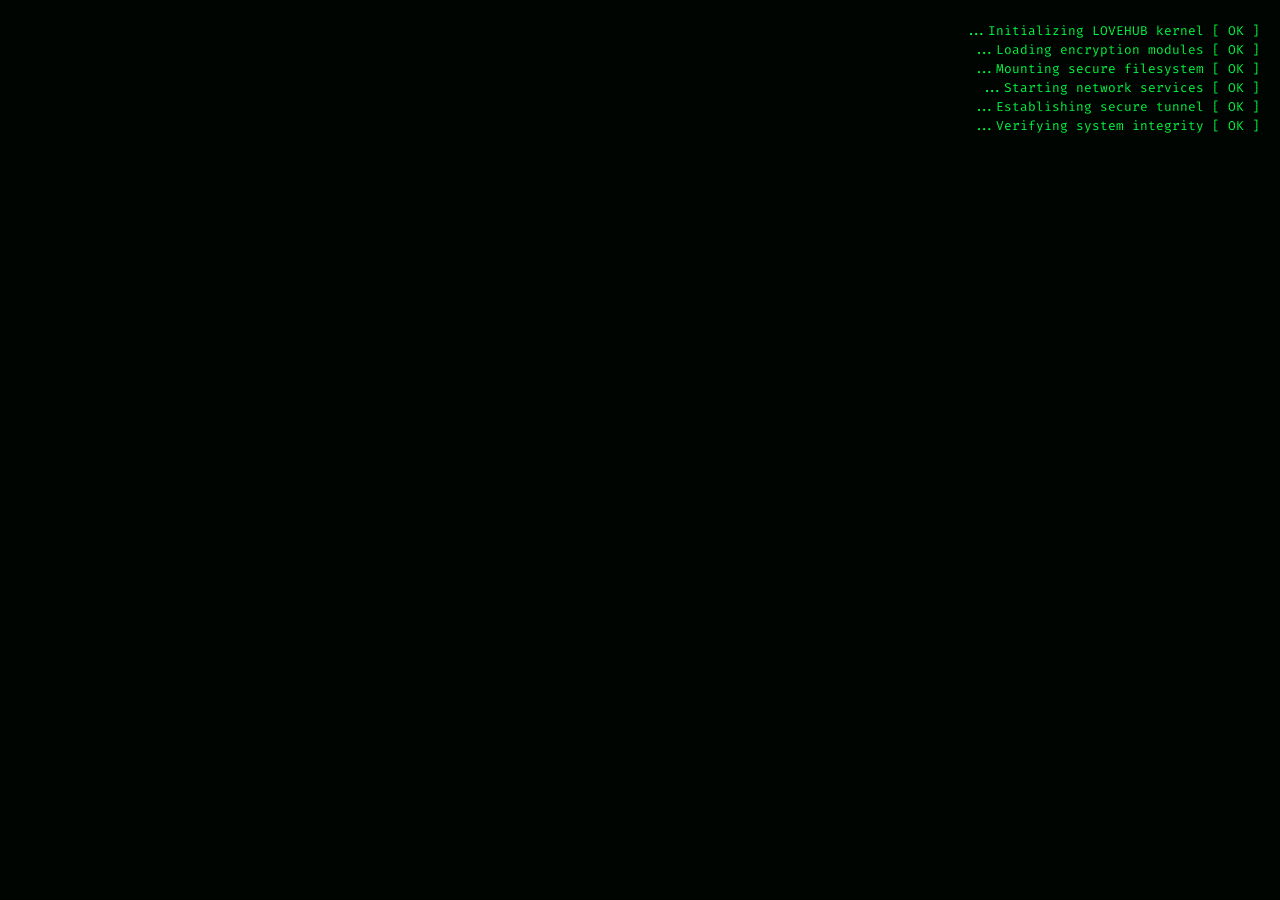
==== index.html @ 7883a64d "Update index.html" ====
<!DOCTYPE html>
<html lang="fa" dir="rtl">
<head>
    <meta charset="UTF-8">
    <meta name="viewport" content="width=device-width, initial-scale=1.0, maximum-scale=1.0, user-scalable=no">
    <title>LOVEHUB // ACCESS TERMINAL</title>
    <link rel="stylesheet" href="css/cyber.css">
    <link rel="stylesheet" href="css/matrix.css">
</head>
<body class="login-body">
    <canvas id="matrix"></canvas>
    
    <div class="boot-sequence">
        <div id="boot-log"></div>
    </div>
    
    <div class="login-container" id="login-container" style="display:none;">
        <div class="terminal-window">
            <div class="terminal-header">
                <div class="terminal-dots">
                    <span class="dot red"></span>
                    <span class="dot yellow"></span>
                    <span class="dot green"></span>
                </div>
                <div class="terminal-title">root@lovehub:~$ secure_login</div>
            </div>
            <div class="terminal-body">
                <div class="ascii-logo">
<pre>
██╗      ██████╗  ██████╗ ███████╗██╗  ██╗██╗   ██╗██████╗ 
██║     ██╔═══██╗██╔════╝ ██╔════╝██║  ██║██║   ██║██╔══██╗
██║     ██║   ██║██║  ███╗█████╗  ███████║██║   ██║██████╔╝
██║     ██║   ██║██║   ██║██╔══╝  ██╔══██║██║   ██║██╔══██╗
███████╗╚██████╔╝╚██████╔╝███████╗██║  ██║╚██████╔╝██████╔╝
╚══════╝ ╚═════╝  ╚═════╝ ╚══════╝╚═╝  ╚═╝ ╚═════╝ ╚═════╝ 
        <span class="glitch" data-text="[ SECURE ACCESS v2.0 ]">[ SECURE ACCESS v2.0 ]</span>
</pre>
                </div>
                
                <div class="system-info">
                    <div>> SYSTEM STATUS: <span class="online">ONLINE</span></div>
                    <div>> ENCRYPTION: <span class="cyan">AES-256</span></div>
                    <div>> CONNECTION: <span class="green">SECURED</span></div>
                    <div>> TIME: <span id="live-time"></span></div>
                </div>
                
                <form id="login-form" autocomplete="off">
                    <div class="input-group">
                        <label>> ENTER_USERNAME:</label>
                        <div class="input-wrapper">
                            <span class="prompt">$</span>
                            <input type="text" id="username" required autocomplete="username" placeholder="pourya / sarina">
                            <span class="cursor">▊</span>
                        </div>
                    </div>
                    
                    <div class="input-group">
                        <label>> ENTER_PASSWORD:</label>
                        <div class="input-wrapper">
                            <span class="prompt">$</span>
                            <input type="password" id="password" required autocomplete="current-password" placeholder="•••••">
                            <span class="cursor">▊</span>
                        </div>
                    </div>
                    
                    <div id="login-error" class="error-msg" style="display:none;">
                        <span class="blink">⚠ ACCESS DENIED</span> - Invalid credentials
                    </div>
                    
                    <button type="submit" class="cyber-btn">
                        <span class="btn-text">[ AUTHENTICATE ]</span>
                        <span class="btn-glitch"></span>
                    </button>
                </form>
                
                <div class="footer-info">
                    <div class="scan-line"></div>
                    <div>> AUTHORIZED USERS: <span class="pink">POURYA</span>, <span class="cyan">SARINA</span></div>
                    <div>> DEFAULT CREDENTIALS: <span class="warn">12345</span> (change after login)</div>
                    <div class="blink">> AWAITING INPUT<span class="cursor">_</span></div>
                </div>
            </div>
        </div>
    </div>

    <script src="js/api.js"></script>
    <script src="js/auth.js"></script>
    <script src="js/matrix.js"></script>
</body>
</html>
---- css/cyber.css ----
@import url('https://fonts.googleapis.com/css2?family=Fira+Code:wght@300;400;500;600;700&family=Share+Tech+Mono&display=swap');

:root {
    --cyber-black: #000000;
    --cyber-dark: #0a0e14;
    --cyber-green: #00ff41;
    --cyber-cyan: #00d4ff;
    --cyber-pink: #ff006e;
    --cyber-red: #ff003c;
    --cyber-yellow: #ffd700;
    --cyber-purple: #bc13fe;
    --cyber-gray: #1a1f2e;
    --cyber-border: rgba(0, 255, 65, 0.3);
    --font-mono: 'Fira Code', 'Share Tech Mono', 'Courier New', monospace;
}

* {
    box-sizing: border-box;
    margin: 0;
    padding: 0;
    -webkit-tap-highlight-color: transparent;
}

body {
    font-family: var(--font-mono);
    background: var(--cyber-black);
    color: var(--cyber-green);
    overflow: hidden;
    min-height: 100vh;
    position: relative;
}

/* Scanlines effect */
body::before {
    content: '';
    position: fixed;
    top: 0; left: 0;
    width: 100%; height: 100%;
    background: repeating-linear-gradient(
        0deg,
        rgba(0, 0, 0, 0.15),
        rgba(0, 0, 0, 0.15) 1px,
        transparent 1px,
        transparent 3px
    );
    pointer-events: none;
    z-index: 9999;
}

/* CRT flicker */
body::after {
    content: '';
    position: fixed;
    top: 0; left: 0;
    width: 100%; height: 100%;
    background: rgba(0, 255, 65, 0.02);
    pointer-events: none;
    z-index: 9998;
    animation: flicker 0.15s infinite;
}

@keyframes flicker {
    0% { opacity: 0.2; }
    50% { opacity: 0.3; }
    100% { opacity: 0.2; }
}

/* Boot sequence */
.boot-sequence {
    position: fixed;
    top: 0; left: 0;
    width: 100%; height: 100%;
    background: var(--cyber-black);
    padding: 20px;
    font-size: 0.8rem;
    color: var(--cyber-green);
    z-index: 100;
    overflow: hidden;
    transition: opacity 0.5s;
}

.boot-sequence.hide {
    opacity: 0;
    pointer-events: none;
}

#boot-log div {
    margin: 2px 0;
    opacity: 0;
    animation: typeLine 0.3s forwards;
}

@keyframes typeLine {
    to { opacity: 1; }
}

/* Login container */
.login-body {
    display: flex;
    align-items: center;
    justify-content: center;
    padding: 20px;
}

.login-container {
    width: 100%;
    max-width: 500px;
    z-index: 10;
}

.terminal-window {
    background: rgba(10, 14, 20, 0.95);
    border: 1px solid var(--cyber-green);
    border-radius: 8px;
    box-shadow: 
        0 0 30px rgba(0, 255, 65, 0.3),
        inset 0 0 30px rgba(0, 255, 65, 0.05);
    overflow: hidden;
    backdrop-filter: blur(10px);
}

.terminal-header {
    background: linear-gradient(90deg, rgba(0, 255, 65, 0.1), transparent);
    padding: 10px 15px;
    display: flex;
    align-items: center;
    gap: 10px;
    border-bottom: 1px solid var(--cyber-border);
}

.terminal-dots {
    display: flex;
    gap: 6px;
}

.dot {
    width: 10px;
    height: 10px;
    border-radius: 50%;
}

.dot.red { background: var(--cyber-red); box-shadow: 0 0 8px var(--cyber-red); }
.dot.yellow { background: var(--cyber-yellow); box-shadow: 0 0 8px var(--cyber-yellow); }
.dot.green { background: var(--cyber-green); box-shadow: 0 0 8px var(--cyber-green); }

.terminal-title {
    font-size: 0.75rem;
    color: var(--cyber-cyan);
    flex: 1;
}

.terminal-body {
    padding: 20px;
}

.ascii-logo {
    text-align: center;
    font-size: 0.45rem;
    line-height: 1.1;
    color: var(--cyber-green);
    margin-bottom: 20px;
    text-shadow: 0 0 10px var(--cyber-green);
    overflow-x: auto;
}

.ascii-logo .glitch {
    display: block;
    color: var(--cyber-pink);
    font-size: 0.7rem;
    margin-top: 10px;
    text-shadow: 0 0 10px var(--cyber-pink);
    animation: glitch 3s infinite;
}

@keyframes glitch {
    0%, 90%, 100% { transform: translate(0); }
    92% { transform: translate(-2px, 1px); }
    94% { transform: translate(2px, -1px); }
    96% { transform: translate(-1px, -1px); }
    98% { transform: translate(1px, 1px); }
}

.system-info {
    background: rgba(0, 255, 65, 0.05);
    border: 1px dashed var(--cyber-border);
    padding: 10px;
    margin-bottom: 20px;
    font-size: 0.75rem;
    line-height: 1.8;
}

.system-info .online { color: var(--cyber-green); }
.system-info .cyan { color: var(--cyber-cyan); }
.system-info .green { color: var(--cyber-green); }

.input-group {
    margin-bottom: 15px;
}

.input-group label {
    display: block;
    font-size: 0.75rem;
    color: var(--cyber-cyan);
    margin-bottom: 5px;
}

.input-wrapper {
    display: flex;
    align-items: center;
    background: rgba(0, 0, 0, 0.5);
    border: 1px solid var(--cyber-border);
    border-radius: 4px;
    padding: 8px 12px;
    transition: all 0.3s;
}

.input-wrapper:focus-within {
    border-color: var(--cyber-green);
    box-shadow: 0 0 15px rgba(0, 255, 65, 0.3);
}

.prompt {
    color: var(--cyber-pink);
    margin-left: 8px;
    font-weight: bold;
}

.input-wrapper input {
    flex: 1;
    background: transparent;
    border: none;
    color: var(--cyber-green);
    font-family: var(--font-mono);
    font-size: 0.9rem;
    outline: none;
    caret-color: transparent;
}

.cursor {
    color: var(--cyber-green);
    animation: blink 1s infinite;
}

@keyframes blink {
    0%, 50% { opacity: 1; }
    51%, 100% { opacity: 0; }
}

.error-msg {
    background: rgba(255, 0, 60, 0.1);
    border: 1px solid var(--cyber-red);
    color: var(--cyber-red);
    padding: 10px;
    border-radius: 4px;
    margin-bottom: 15px;
    font-size: 0.8rem;
    text-align: center;
}

.blink {
    animation: blink 1s infinite;
}

.cyber-btn {
    width: 100%;
    background: transparent;
    border: 2px solid var(--cyber-green);
    color: var(--cyber-green);
    padding: 12px;
    font-family: var(--font-mono);
    font-size: 0.9rem;
    font-weight: 600;
    cursor: pointer;
    position: relative;
    overflow: hidden;
    transition: all 0.3s;
    text-transform: uppercase;
    letter-spacing: 2px;
}

.cyber-btn:hover {
    background: var(--cyber-green);
    color: var(--cyber-black);
    box-shadow: 0 0 30px var(--cyber-green);
}

.cyber-btn:active {
    transform: scale(0.98);
}

.cyber-btn::before {
    content: '';
    position: absolute;
    top: 0; left: -100%;
    width: 100%; height: 100%;
    background: linear-gradient(90deg, transparent, rgba(255,255,255,0.3), transparent);
    transition: left 0.5s;
}

.cyber-btn:hover::before {
    left: 100%;
}

.footer-info {
    margin-top: 20px;
    font-size: 0.7rem;
    color: var(--cyber-cyan);
    line-height: 1.8;
    position: relative;
}

.footer-info .pink { color: var(--cyber-pink); }
.footer-info .warn { color: var(--cyber-yellow); }

.scan-line {
    position: absolute;
    top: 0; left: 0;
    width: 100%;
    height: 2px;
    background: linear-gradient(90deg, transparent, var(--cyber-green), transparent);
    animation: scan 3s linear infinite;
}

@keyframes scan {
    0% { top: 0; }
    100% { top: 100%; }
}

/* Responsive */
@media (max-width: 480px) {
    .ascii-logo {
        font-size: 0.3rem;
    }
    .ascii-logo .glitch {
        font-size: 0.55rem;
    }
}

/* Loading state */
.loading {
    position: relative;
    pointer-events: none;
    opacity: 0.6;
}

.loading::after {
    content: 'AUTHENTICATING...';
    position: absolute;
    top: 50%; left: 50%;
    transform: translate(-50%, -50%);
    color: var(--cyber-green);
    font-size: 0.8rem;
    animation: blink 0.5s infinite;
}

/* Pink/Cyan variants */
.cyber-btn.pink {
    border-color: var(--cyber-pink);
    color: var(--cyber-pink);
}
.cyber-btn.pink:hover {
    background: var(--cyber-pink);
    color: var(--cyber-black);
    box-shadow: 0 0 30px var(--cyber-pink);
}

.cyber-btn.cyan {
    border-color: var(--cyber-cyan);
    color: var(--cyber-cyan);
}
.cyber-btn.cyan:hover {
    background: var(--cyber-cyan);
    color: var(--cyber-black);
    box-shadow: 0 0 30px var(--cyber-cyan);
}
---- css/matrix.css ----
#matrix {
    position: fixed;
    top: 0; left: 0;
    width: 100%; height: 100%;
    z-index: 0;
    opacity: 0.15;
}

.login-body #matrix {
    opacity: 0.25;
}
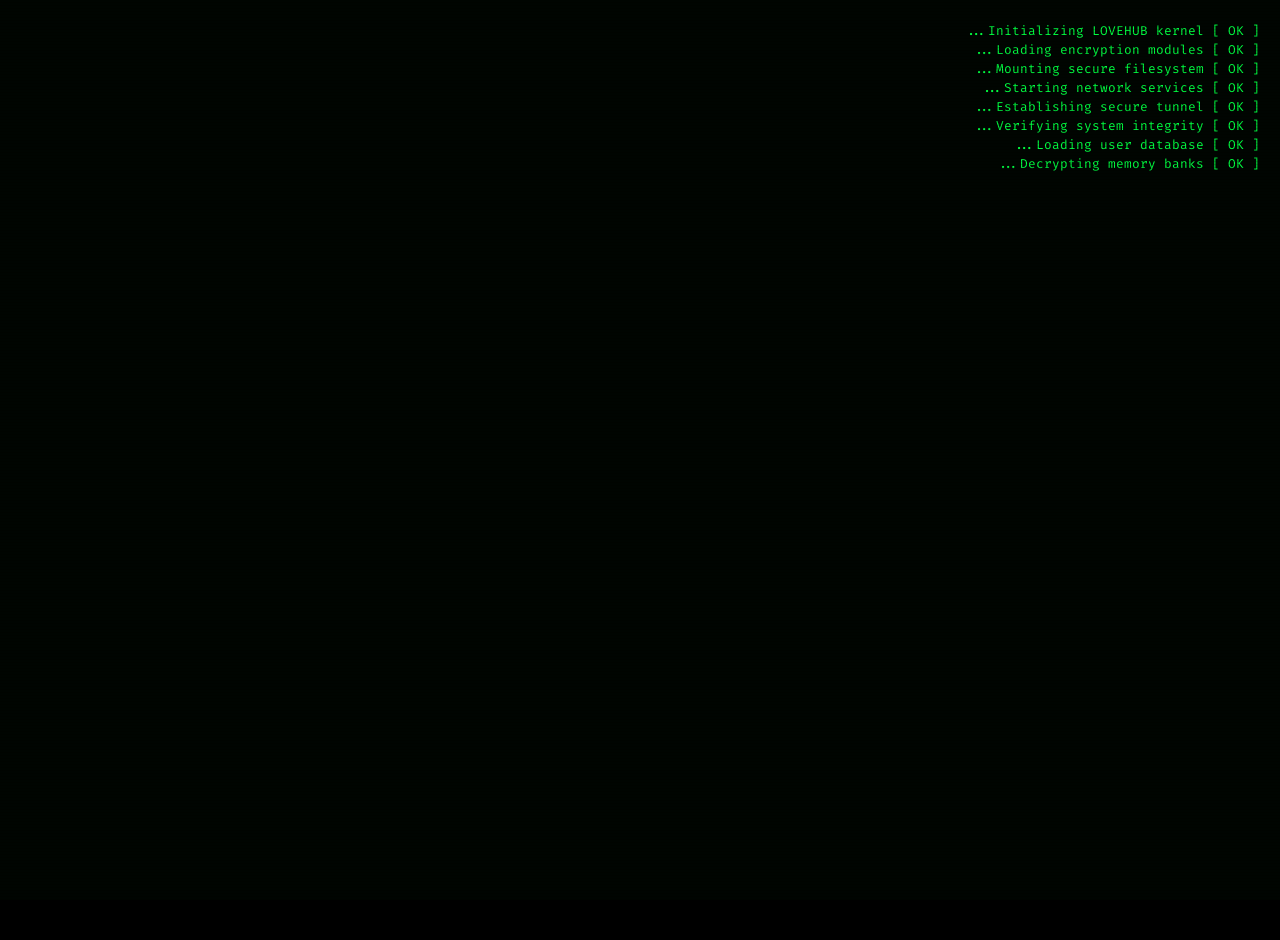
==== commit 487cf44f: "Update index.html" ====
--- a/index.html
+++ b/index.html
@@ -5,7 +5,6 @@
     <meta name="viewport" content="width=device-width, initial-scale=1.0, maximum-scale=1.0, user-scalable=no">
     <title>LOVEHUB // ACCESS TERMINAL</title>
     <link rel="stylesheet" href="css/cyber.css">
-    <link rel="stylesheet" href="css/matrix.css">
 </head>
 <body class="login-body">
     <canvas id="matrix"></canvas>
@@ -27,13 +26,13 @@
             <div class="terminal-body">
                 <div class="ascii-logo">
 <pre>
-██╗      ██████╗  ██████╗ ███████╗██╗  ██╗██╗   ██╗██████╗ 
-██║     ██╔═══██╗██╔════╝ ██╔════╝██║  ██║██║   ██║██╔══██╗
-██║     ██║   ██║██║  ███╗█████╗  ███████║██║   ██║██████╔╝
-██║     ██║   ██║██║   ██║██╔══╝  ██╔══██║██║   ██║██╔══██╗
-███████╗╚██████╔╝╚██████╔╝███████╗██║  ██║╚██████╔╝██████╔╝
-╚══════╝ ╚═════╝  ╚═════╝ ╚══════╝╚═╝  ╚═╝ ╚═════╝ ╚═════╝ 
-        <span class="glitch" data-text="[ SECURE ACCESS v2.0 ]">[ SECURE ACCESS v2.0 ]</span>
+██╗      ██████╗  ██████╗ ███████╗██╗  ██╗
+██║     ██╔═══██╗██╔════╝ ██╔════╝██║  ██║
+██║     ██║   ██║██║  ███╗█████╗  ███████║
+██║     ██║   ██║██║   ██║██╔══╝  ██╔══██║
+███████╗╚██████╔╝╚██████╔╝███████╗██║  ██║
+╚══════╝ ╚═════╝  ╚═════╝ ╚══════╝╚═╝  ╚═╝
+        <span class="glitch">[ SECURE ACCESS v2.0 ]</span>
 </pre>
                 </div>
                 
@@ -49,7 +48,7 @@
                         <label>> ENTER_USERNAME:</label>
                         <div class="input-wrapper">
                             <span class="prompt">$</span>
-                            <input type="text" id="username" required autocomplete="username" placeholder="pourya / sarina">
+                            <input type="text" id="username" required placeholder="pourya / sarina">
                             <span class="cursor">▊</span>
                         </div>
                     </div>
@@ -58,7 +57,7 @@
                         <label>> ENTER_PASSWORD:</label>
                         <div class="input-wrapper">
                             <span class="prompt">$</span>
-                            <input type="password" id="password" required autocomplete="current-password" placeholder="•••••">
+                            <input type="password" id="password" required placeholder="•••••">
                             <span class="cursor">▊</span>
                         </div>
                     </div>
@@ -69,14 +68,13 @@
                     
                     <button type="submit" class="cyber-btn">
                         <span class="btn-text">[ AUTHENTICATE ]</span>
-                        <span class="btn-glitch"></span>
                     </button>
                 </form>
                 
                 <div class="footer-info">
                     <div class="scan-line"></div>
-                    <div>> AUTHORIZED USERS: <span class="pink">POURYA</span>, <span class="cyan">SARINA</span></div>
-                    <div>> DEFAULT CREDENTIALS: <span class="warn">12345</span> (change after login)</div>
+                    <div>> AUTHORIZED: <span class="pink">POURYA</span>, <span class="cyan">SARINA</span></div>
+                    <div>> DEFAULT PASS: <span class="warn">12345</span></div>
                     <div class="blink">> AWAITING INPUT<span class="cursor">_</span></div>
                 </div>
             </div>
